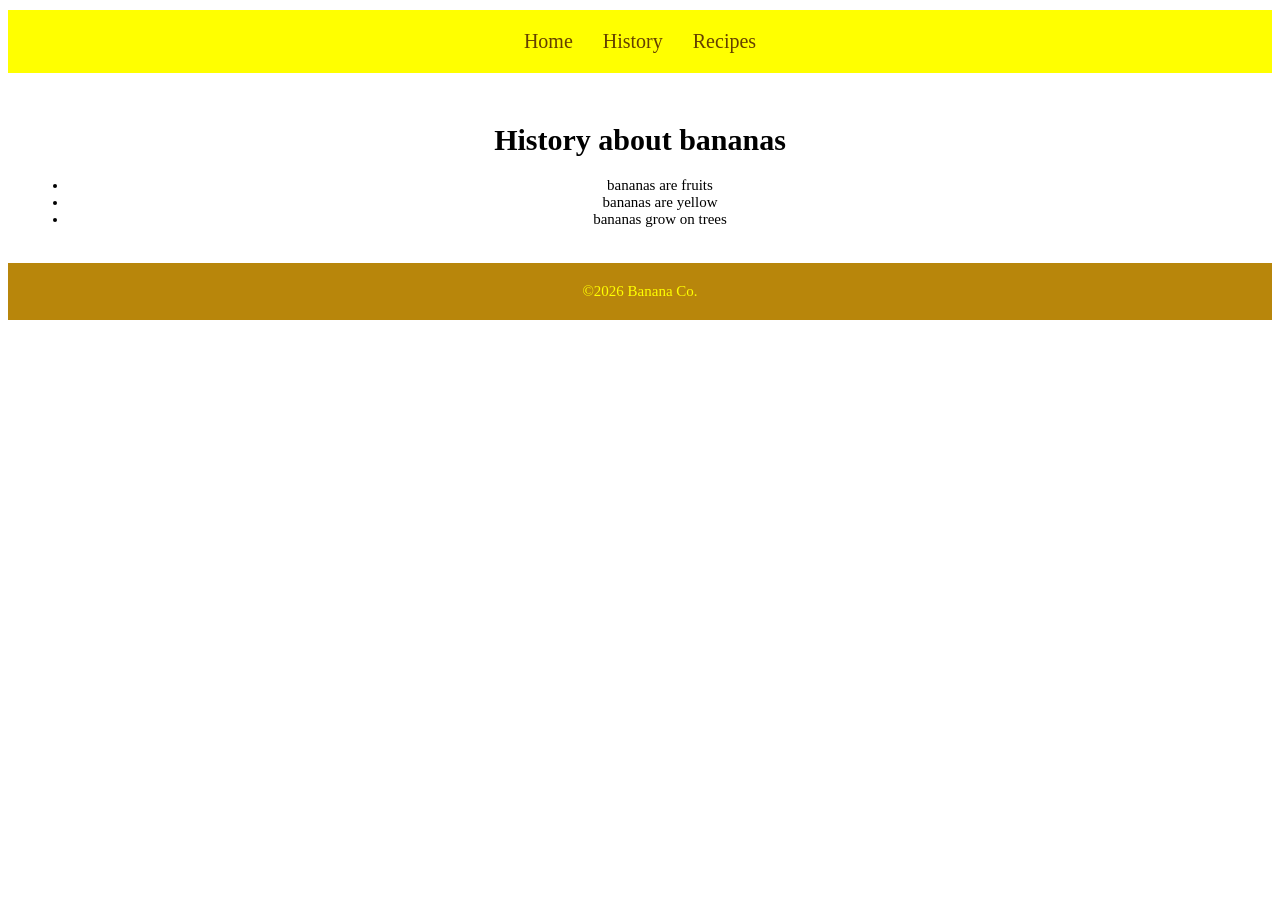
==== history.html @ efa7275e "interactions not working" ====
<!DOCTYPE html>
<html lang="en">
<head>
    <meta charset="UTF-8">
    <title>All About Bananas</title>
    <link rel="stylesheet" href="styles.css"/>
    <script src="script.js" defer></script>
</head>
<body>
    <header>
        <nav>
            <ul>
                <li><a href="index.html">Home</a></li>
                <li><a href="history.html">History</a></li>
                <li><a href="recipes.html">Recipes</a></li>
            </ul>
        </nav>
    </header>
    <main>
        <h1>History about bananas</h1>
        <ul>
            <li>bananas are fruits</li>
            <li>bananas are yellow</li>
            <li>bananas grow on trees</li>
        </ul>
    </main>
    <footer>
        <p>&copy;2026 Banana Co.</p>
</body>
</html>
---- styles.css ----
/* Add Global styles here */
header nav{
    background-color: yellow;    
}
header nav ul{
        color: rgb(100, 64, 0);
        list-style: none;
        display: flex;
        align-items: center;
        padding: 10px;
        margin: 10px;
        flex-wrap: wrap;
        justify-content: center;
}
header nav ul li{
    font-size: 20px;
    padding:10px;
    margin-left:5px;
    margin-right:5px;
}
header{
    margin:none;
}

a{
    text-decoration: none;
    color: inherit;
}

footer{
    background-color: darkgoldenrod;
}
footer p{
    justify-content: center;
    align-items:center;
    display:flex;
    font-size: 15px;
    margin: auto;
    padding: 20px;
    color:yellow;
}

main{
    justify-content: center;
    align-items:center;
    text-align: center;
    font-size: 15px;
    margin: auto;
    padding: 20px;
}
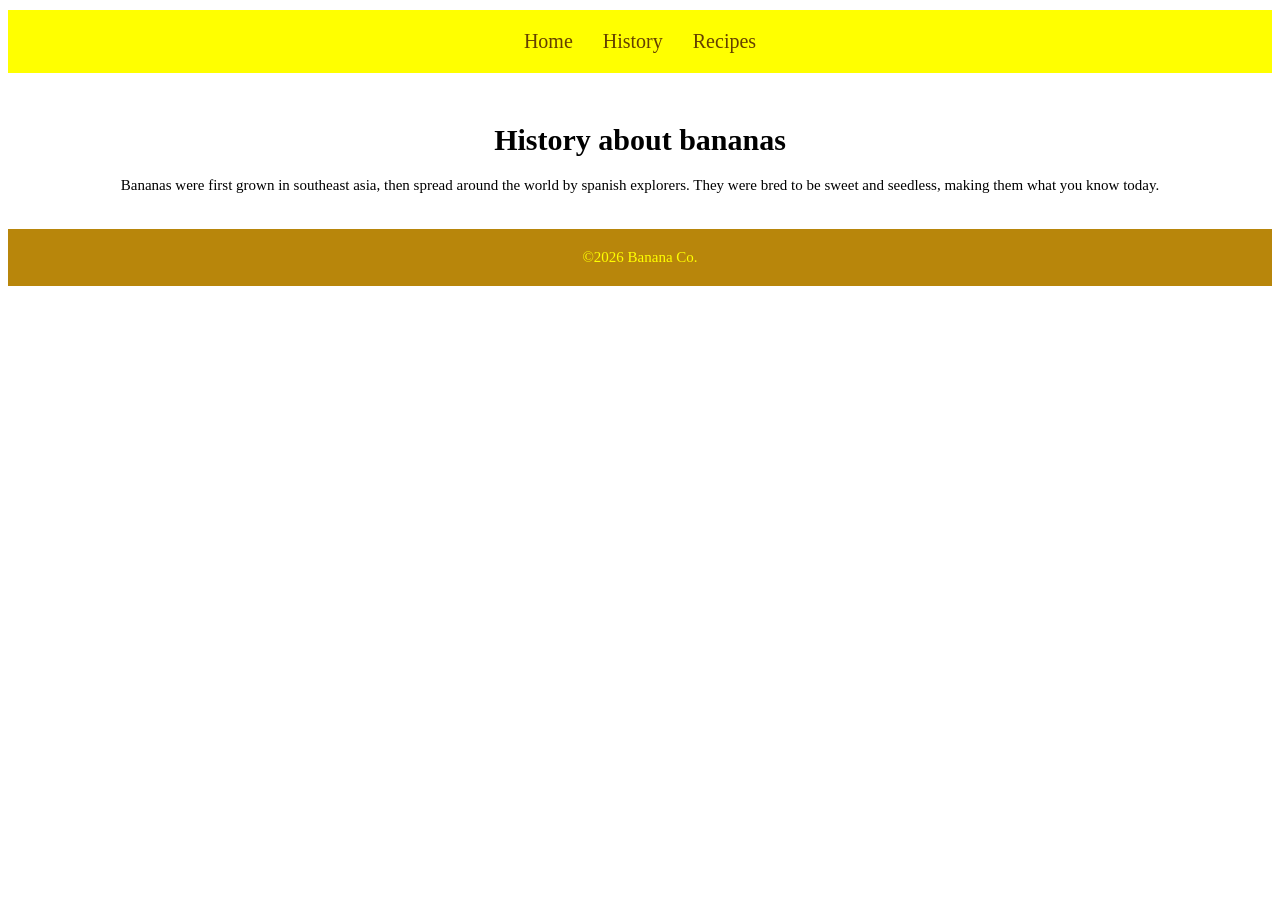
==== commit a9d65d95: "make button work" ====
--- a/history.html
+++ b/history.html
@@ -18,11 +18,7 @@
     </header>
     <main>
         <h1>History about bananas</h1>
-        <ul>
-            <li>bananas are fruits</li>
-            <li>bananas are yellow</li>
-            <li>bananas grow on trees</li>
-        </ul>
+        <p>Bananas were first grown in southeast asia, then spread around the world by spanish explorers. They were bred to be sweet and seedless, making them what you know today.</p>
     </main>
     <footer>
         <p>&copy;2026 Banana Co.</p>
